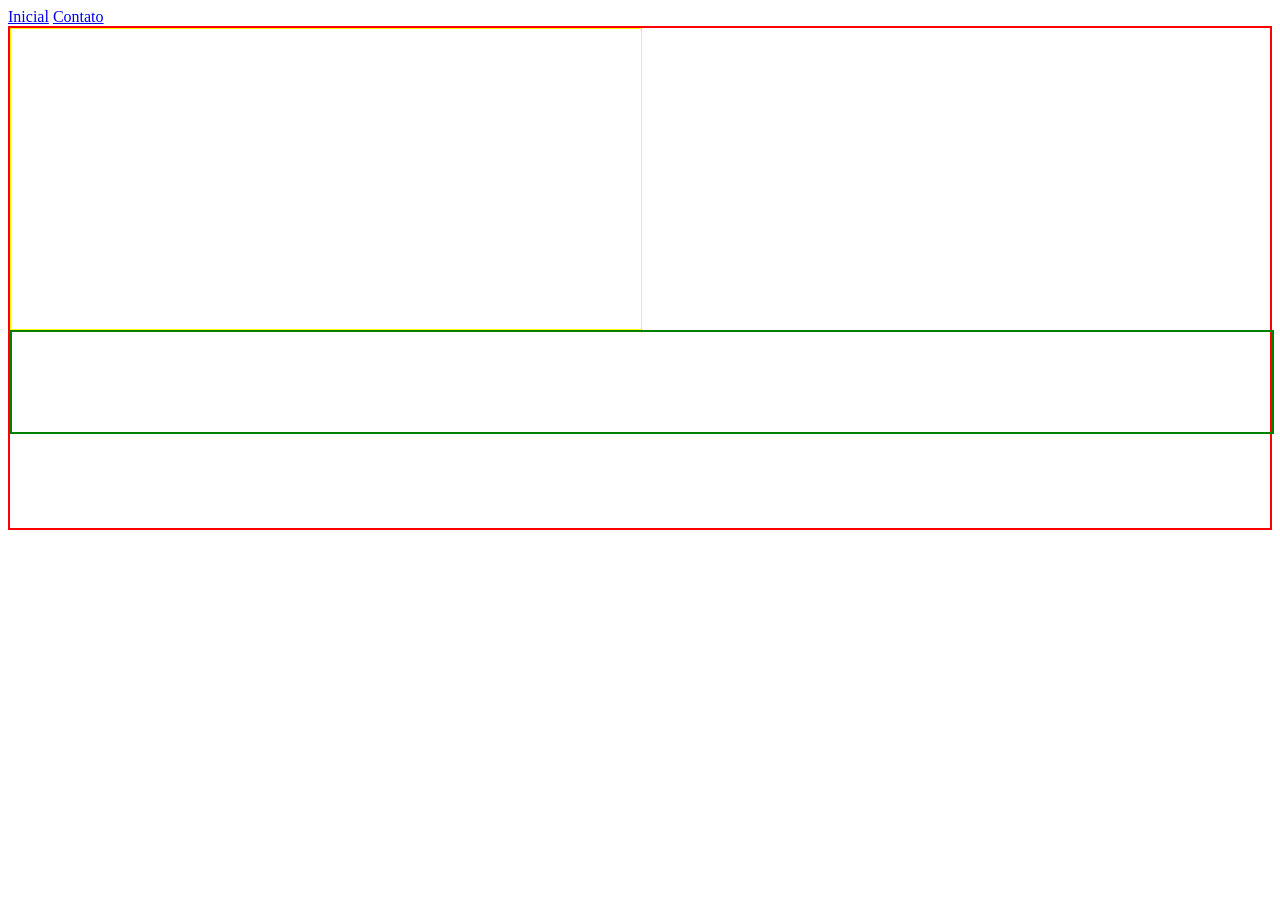
==== contato.html @ c05b1840 "feat: criado a tag img" ====
<!DOCTYPE html>
<html lang="pt-BR">
<head>
    <meta charset="UTF-8">
    <meta name="viewport" content="width=device-width, initial-scale=1.0">
    <title>Pagina de Contato</title>
    <meta charset="UTF-8">
    <meta name="viewport" content="width=device-width, initial-scale=1.0">
    <meta name="description" content="Page description">
    <meta name="keywords" content="keyword1, keyword2">
    <meta property="og:title" content="Page Title">
    <meta property="og:description" content="Page description">
    <meta property="og:type" content="website">
    <meta property="og:url" content="https://www.example.com">
    <meta property="og:image" content="https://www.example.com/image.jpg">
    <meta name="twitter:card" content="summary_large_image">
    <meta name="twitter:title" content="Page Title">
    <meta name="twitter:description" content="Page description">
    <meta name="twitter:image" content="https://www.example.com/image.jpg">
</head>
<body>
    <header>
        <nav>
            <a href="index.html">Inicial</a>
            <a href="#" >Contato</a>
        </nav>
    </header>
    <main 
    style="
    height: 500px;
    border: solid 2px red;
    "
    >
        <section style="
        height: 300px;
        width: 50%;
        border: solid 1px yellow;
        "
        >

        </section>
        <section style="
        height: 100px;
        width: 100%;
        border: solid 2px green;
        "
        >

        </section>
        <section>
            
        </section>
    </main>
    <footer >

    </footer>
</body>
</html>
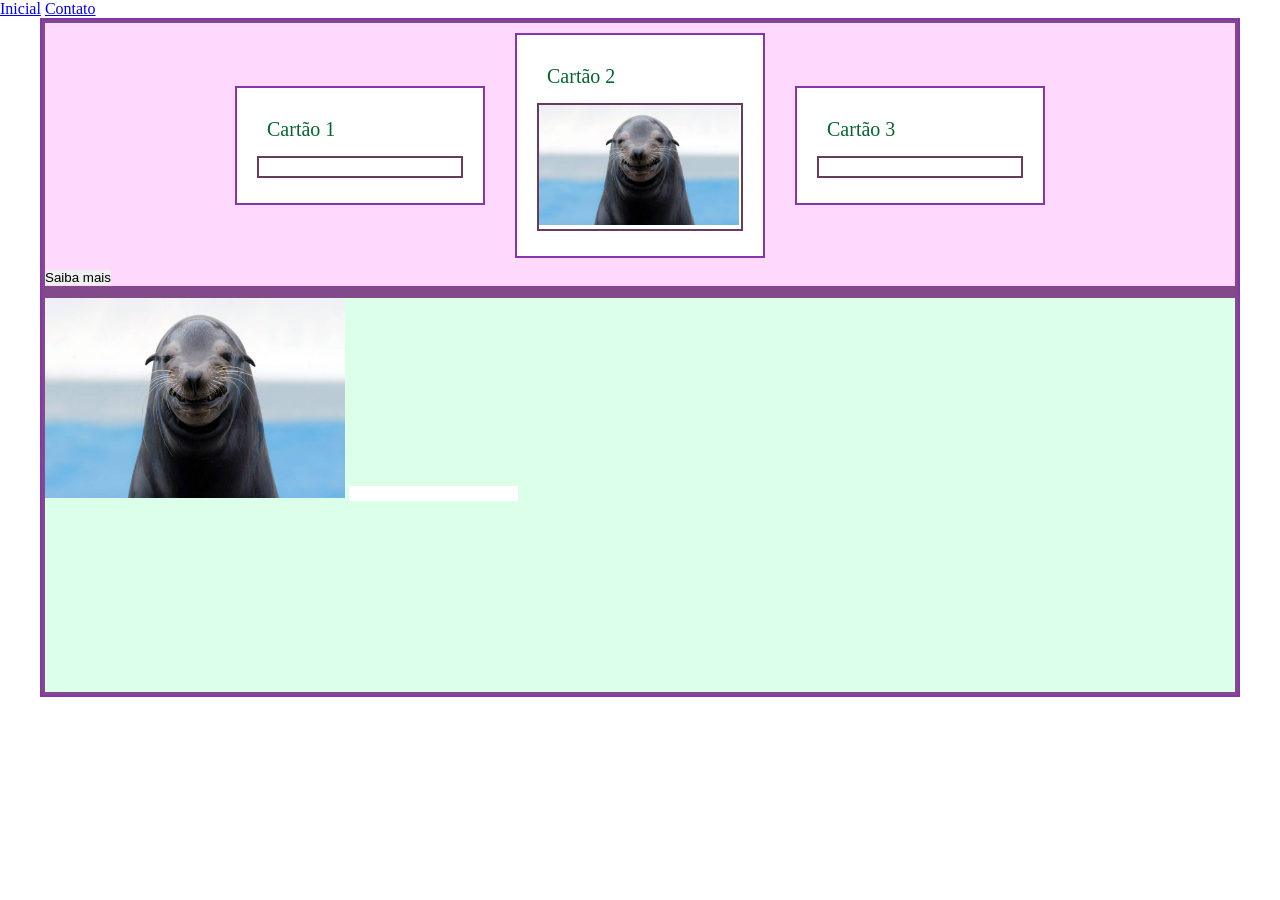
==== commit 52d3b422: "continuação" ====
--- a/contato.html
+++ b/contato.html
@@ -3,7 +3,7 @@
 <head>
     <meta charset="UTF-8">
     <meta name="viewport" content="width=device-width, initial-scale=1.0">
-    <title>Pagina de Contato</title>
+    <title>Aula 2</title>
     <meta charset="UTF-8">
     <meta name="viewport" content="width=device-width, initial-scale=1.0">
     <meta name="description" content="Page description">
@@ -17,38 +17,57 @@
     <meta name="twitter:title" content="Page Title">
     <meta name="twitter:description" content="Page description">
     <meta name="twitter:image" content="https://www.example.com/image.jpg">
+
+    <link rel="stylesheet" href="css/style.css">
 </head>
+<!--
+css inline é dentro do elemento "tag"
+css interno/critico é dentro do cabeçalho html
+css externo fora do documento
+
+Selectores
+proprios nome elementos
+classes prefixo do nome é ponto ex   .card (vários locais)
+id      prefixo do nome é hash  ex   #botao-form (obs. id somente UM dentro do html)
+-->
 <body>
     <header>
         <nav>
-            <a href="index.html">Inicial</a>
-            <a href="#" >Contato</a>
+            <a href="#">Inicial</a>
+            <a href="contato.html" >Contato</a>
         </nav>
     </header>
-    <main 
-    style="
-    height: 500px;
-    border: solid 2px red;
-    "
-    >
-        <section style="
-        height: 300px;
-        width: 50%;
-        border: solid 1px yellow;
-        "
-        >
+    <main>
+        <section>
+            <div class="container-cards">
+                <div class="card">
+                    <div class="titulo">Cartão 1</div>
+                    <div class="card-img">
+                        <img src="img/leao.webp" width="200" alt="">
+                    </div>
+                </div>
+                <div class="card">
+                    <div class="titulo">Cartão 2</div>
+                    <div class="card-img">
+                        <img src="img/foca.jpg" width="200"  alt="">
+                    </div>
+                </div>
+                <div class="card">
+                    <div class="titulo">Cartão 3</div>
+                    <div class="card-img">
+                        <img src="img/tubarao.png" width="200"  alt="">
+                    </div>
+                </div>
+            </div>
+            <button id="botao-ver">Saiba mais</button>
+        </section>
+        <section>
 
         </section>
-        <section style="
-        height: 100px;
-        width: 100%;
-        border: solid 2px green;
-        "
-        >
-
-        </section>
-        <section>
+        <section style="height: 400px; background-color: #dcffea;">
+            <img src="img/foca.jpg" width="300px" height="200px" alt="Imagem de uma foca" title="Foto de uma foca">
             
+            <input type="text" >
         </section>
     </main>
     <footer >
--- a/css/style.css
+++ b/css/style.css
@@ -0,0 +1,73 @@
+*{
+    margin: 0;
+    padding: 0;
+    border: 0;
+    box-sizing: border-box;
+}
+.nav-top{
+    display: flex;
+    align-items:center;
+    border: #06652e;
+    justify-content:space-around;
+}
+ul{
+display: flex;
+align-items: center;
+border: rgb(30, 12, 58) solid 1px;
+justify-content: space-around;
+
+
+
+} 
+ul{
+
+    display: flex;
+    list-style:nome;
+    gap:spx;
+
+
+}
+
+main{
+    border: solid 2px rgb(134, 53, 172);
+    max-width: 1200px;
+    margin: 0 auto;
+}
+section{
+    height: auto;
+    border: solid 3px rgb(130, 74, 138);
+    background-color: rgb(255, 217, 253);
+}
+/* Aqui é uma CLASSE */
+.container-cards{
+    width: 100%;
+    display: flex;
+    flex-wrap: wrap;
+    gap: 10px;
+    justify-content: center;
+    align-items: center;
+}
+.card{
+    margin: 10px;
+    padding: 20px;
+    border: solid 2px rgb(134, 53, 172);
+    background-color: rgb(255, 255, 255);
+    width: 250px;
+    height: auto;
+}
+.titulo{
+    font-size: 20px;
+    color: #06652e;
+    padding: 10px;
+}
+.card-img{
+    width: auto;
+    height: auto;
+    margin: 5px auto;
+    border: solid 2px rgb(102, 61, 93);
+}
+/* Aqui é um ID */
+#botao-cancelar{
+    width: 300px;
+    background-color: rgb(54, 31, 53);
+}
